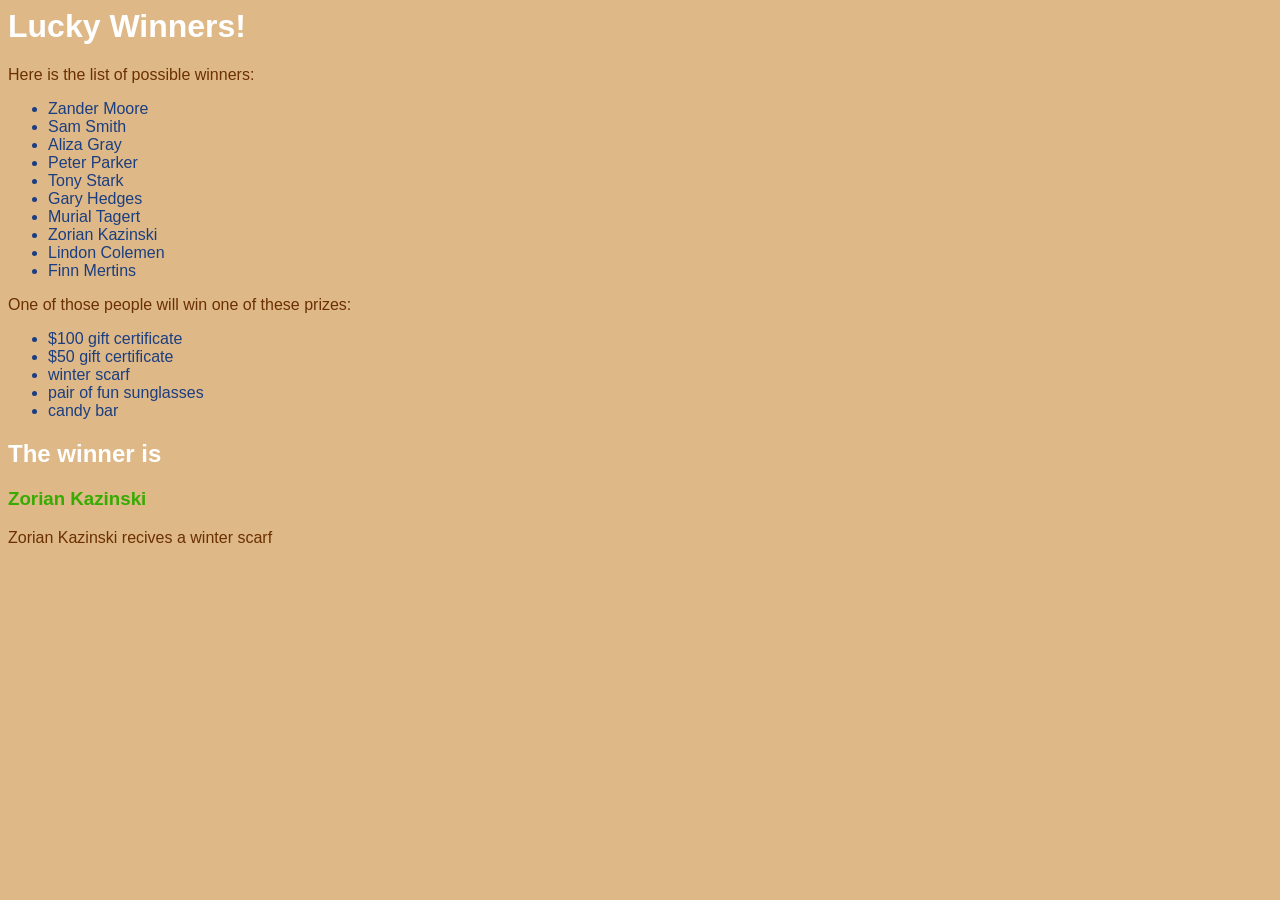
==== index.html @ 7269cfb1 "change prize file names to index for live" ====
<html lang="en">
    <head>
        <meta charset="UTF-8">
        <meta name="viewport" content="width=device-width, initial-scale=1.0">
        <title>Document</title>
        <link rel="stylesheet" href="index.css">
    </head>
    <body>
        <h1>Lucky Winners!</h1>
        <p>Here is the list of possible winners:</p>
        <ul id="peopleList"></ul>

        <p>One of those people will win one of these prizes:</p>
        <ul id="prizeList"></ul>

        <h2>The winner is</h2>
        <p id="peopleWinner"></p>
        <p id="prizeWinner"></p>

        <script src="index.js"></script>
    </body>
</html>
---- index.css ----
body {
    background-color: burlywood;
    font-family: Arial, Helvetica, sans-serif;
}
h1 {
    color: #ffffff;
}
h2 {
    color: #ffffff
}
ul {
    color: #1b3e80;
}
p, #prizeWinner {
    color: #6b3000;
}
h3 {
    color: #36ac00;
}
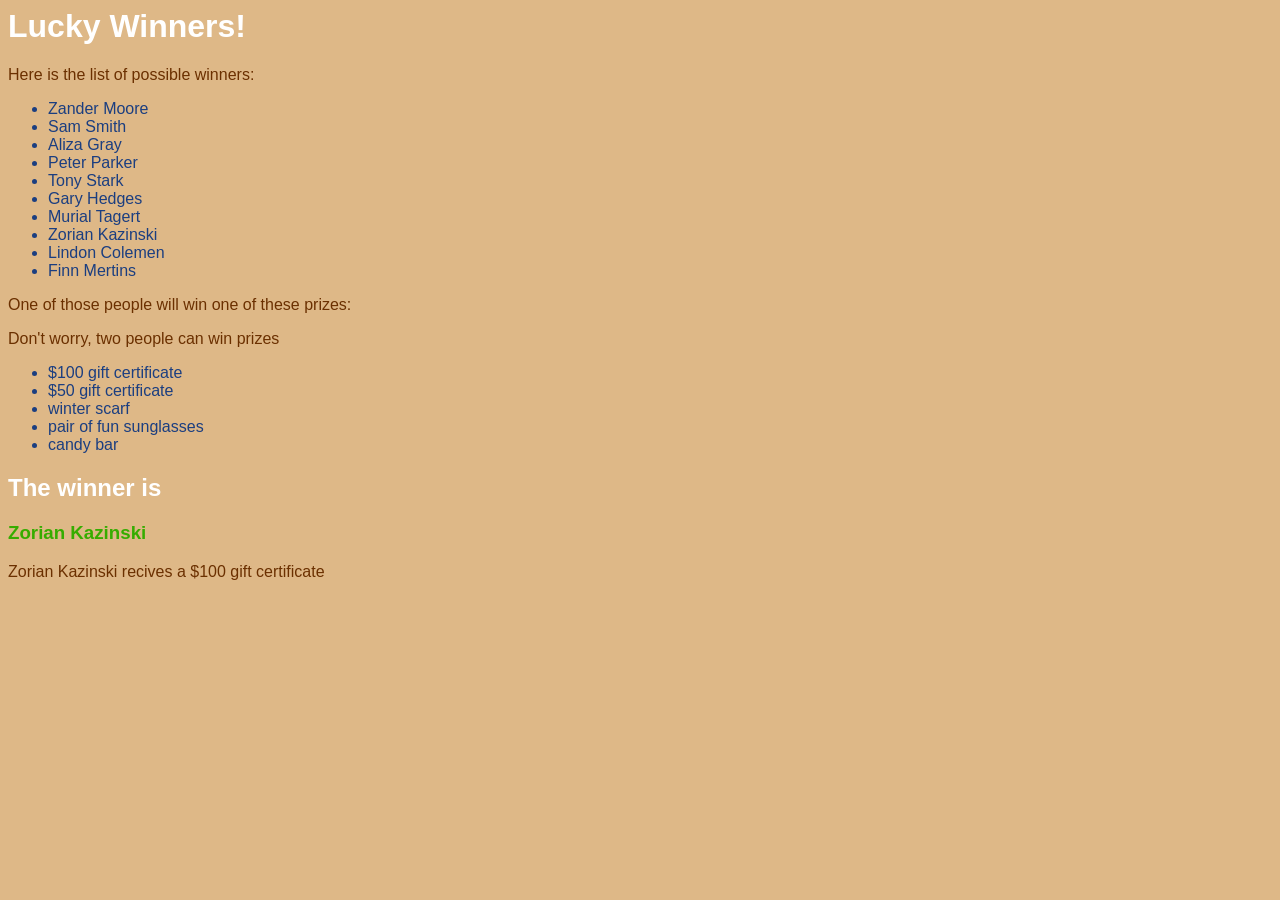
==== commit cb6b8869: "add changes to index.html file" ====
--- a/index.html
+++ b/index.html
@@ -11,6 +11,7 @@
         <ul id="peopleList"></ul>
 
         <p>One of those people will win one of these prizes:</p>
+        <p>Don't worry, two people can win prizes</p>
         <ul id="prizeList"></ul>
 
         <h2>The winner is</h2>
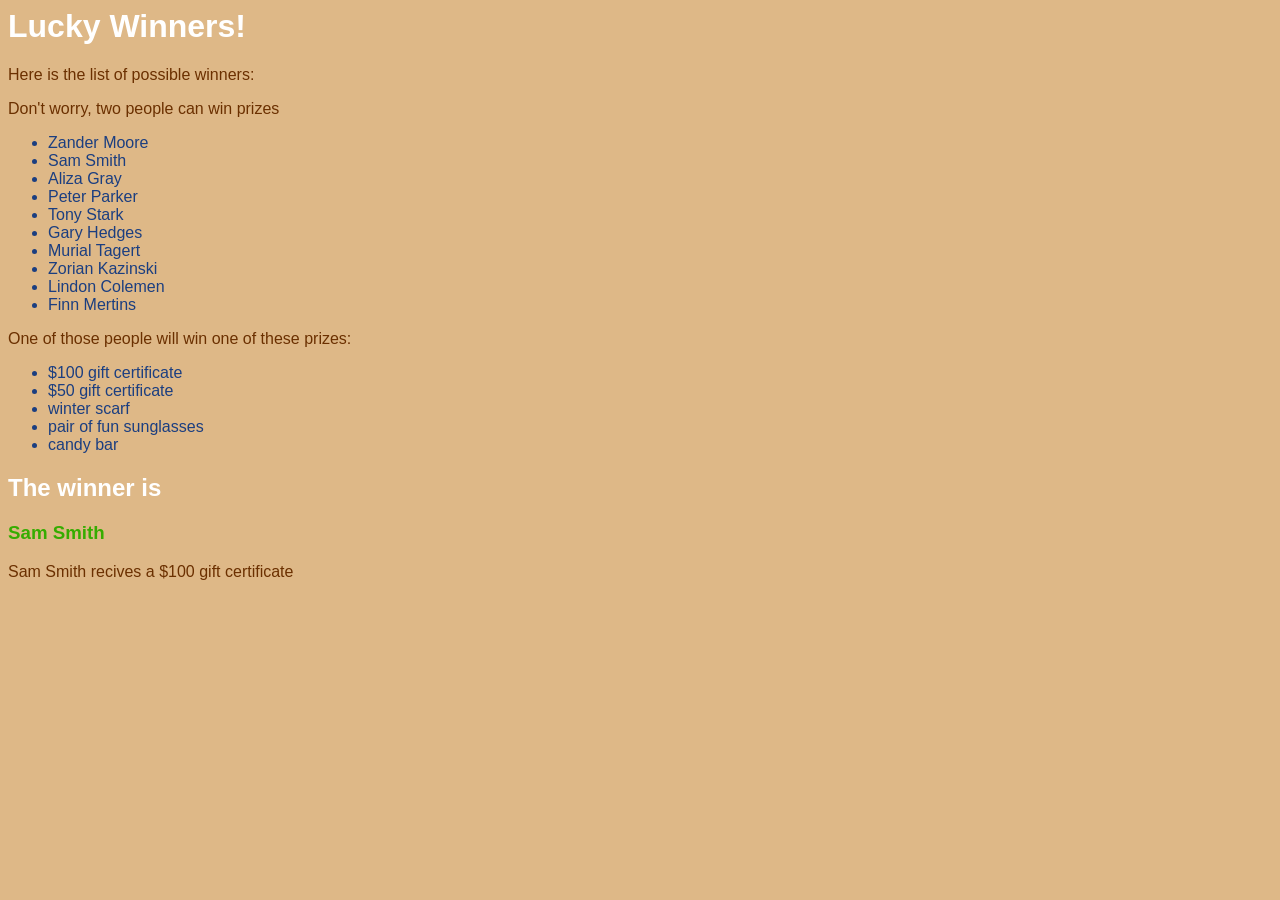
==== commit 9e79a32a: "Add note about multiple winners in index.html" ====
--- a/index.html
+++ b/index.html
@@ -8,10 +8,10 @@
     <body>
         <h1>Lucky Winners!</h1>
         <p>Here is the list of possible winners:</p>
+        <p>Don't worry, two people can win prizes</p>
         <ul id="peopleList"></ul>
 
         <p>One of those people will win one of these prizes:</p>
-        <p>Don't worry, two people can win prizes</p>
         <ul id="prizeList"></ul>
 
         <h2>The winner is</h2>
@@ -20,4 +20,4 @@
 
         <script src="index.js"></script>
     </body>
-</html>+</html>
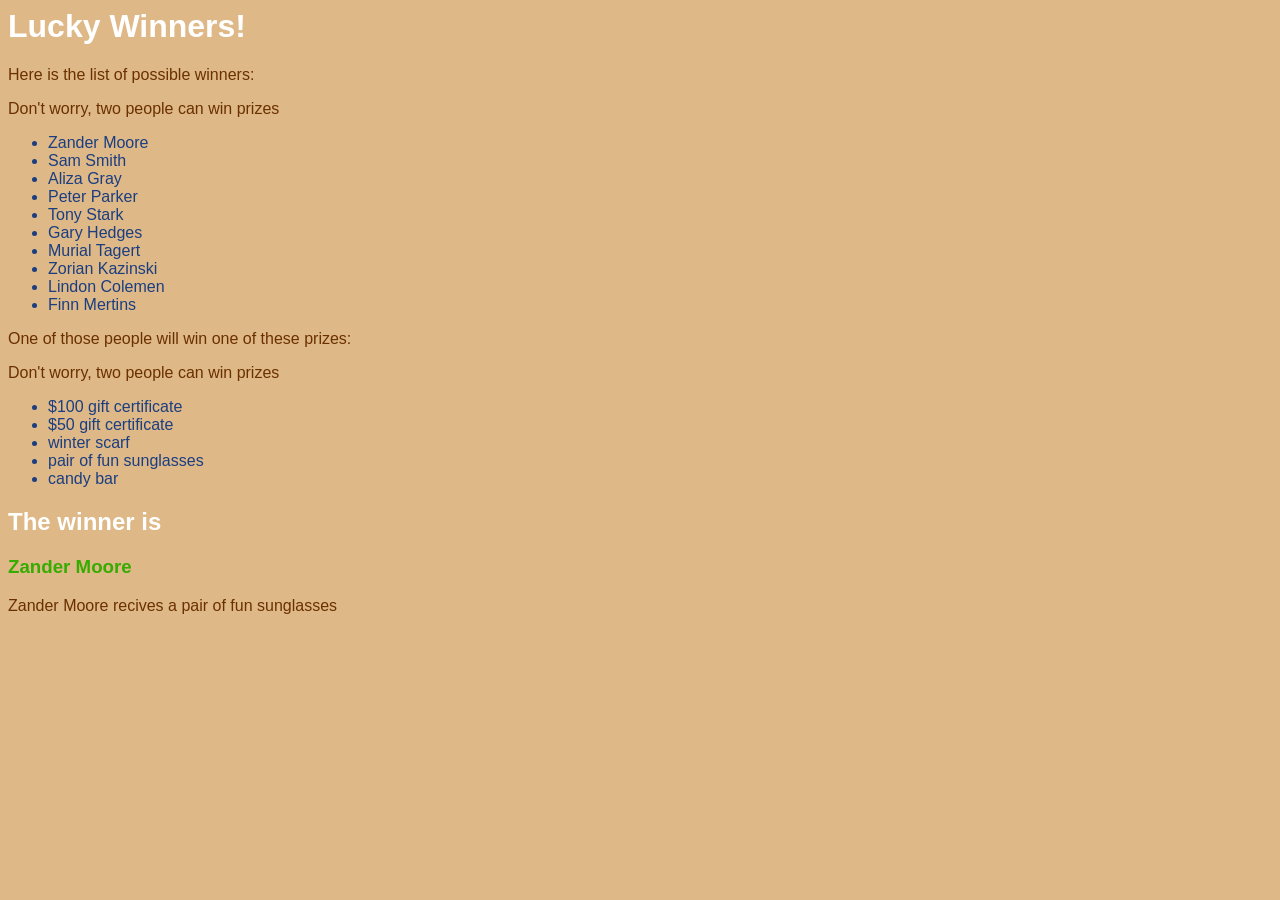
==== commit c75f1a6b: "Merge branch 'main' of https://github.com/voltrex-dev/S8-Git-Collaboration-Workflow-as-Owner" ====
--- a/index.html
+++ b/index.html
@@ -12,6 +12,7 @@
         <ul id="peopleList"></ul>
 
         <p>One of those people will win one of these prizes:</p>
+        <p>Don't worry, two people can win prizes</p>
         <ul id="prizeList"></ul>
 
         <h2>The winner is</h2>
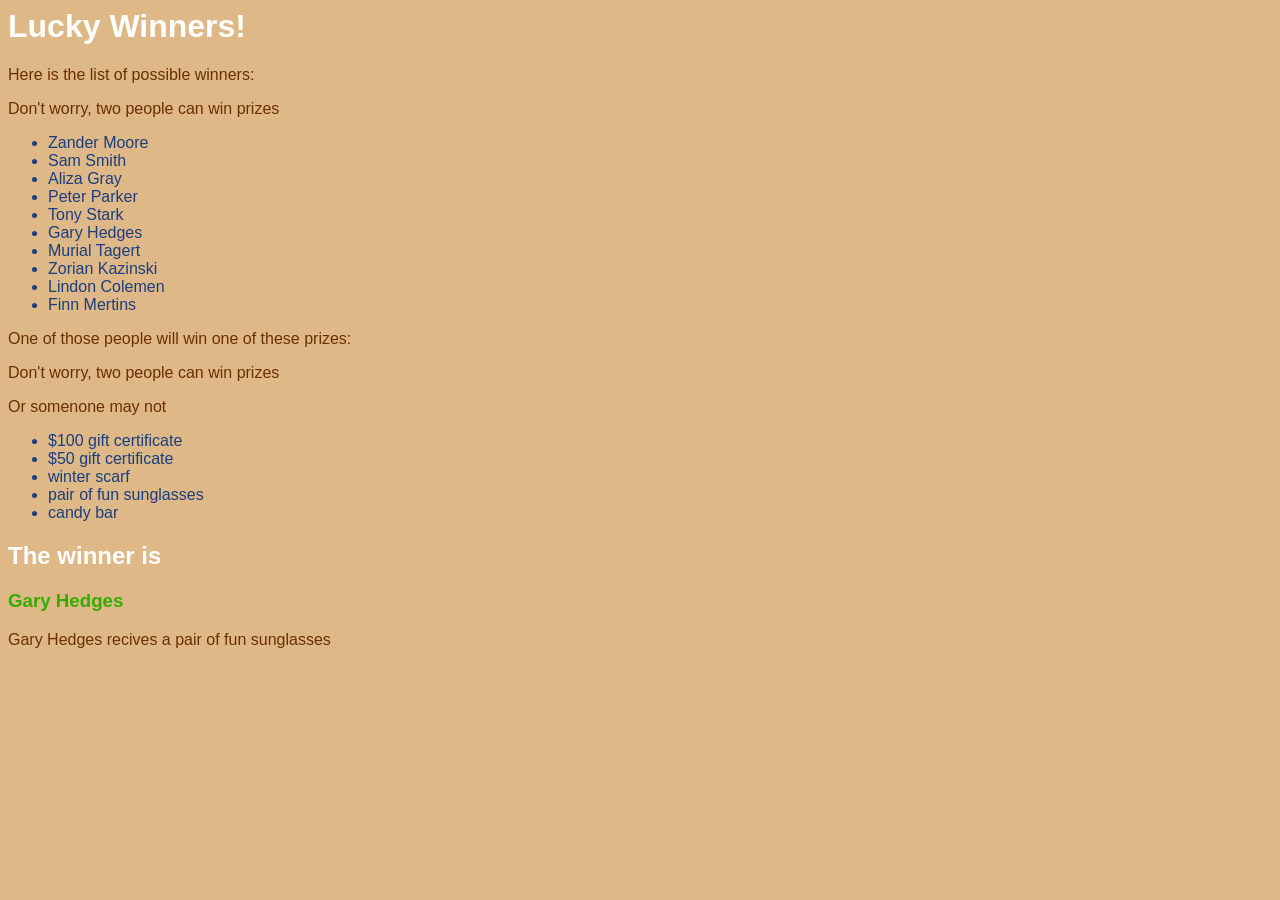
==== commit 34a8cb35: "fix merge issues" ====
--- a/index.html
+++ b/index.html
@@ -13,6 +13,7 @@
 
         <p>One of those people will win one of these prizes:</p>
         <p>Don't worry, two people can win prizes</p>
+        <p>Or somenone may not</p>
         <ul id="prizeList"></ul>
 
         <h2>The winner is</h2>
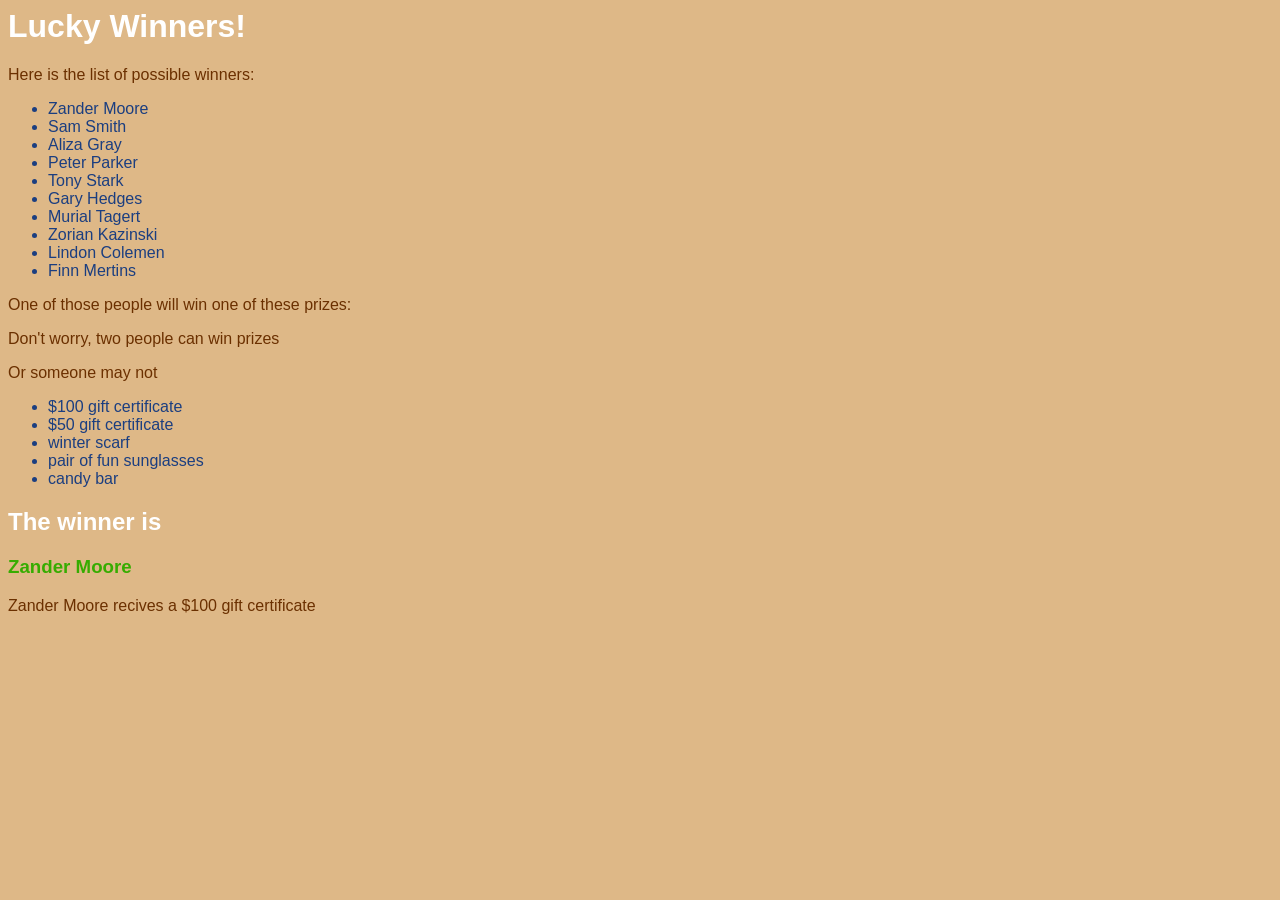
==== commit 9eb9c550: "fix conflicts" ====
--- a/index.html
+++ b/index.html
@@ -8,12 +8,11 @@
     <body>
         <h1>Lucky Winners!</h1>
         <p>Here is the list of possible winners:</p>
-        <p>Don't worry, two people can win prizes</p>
         <ul id="peopleList"></ul>
 
         <p>One of those people will win one of these prizes:</p>
         <p>Don't worry, two people can win prizes</p>
-        <p>Or somenone may not</p>
+        <p>Or someone may not</p>
         <ul id="prizeList"></ul>
 
         <h2>The winner is</h2>
